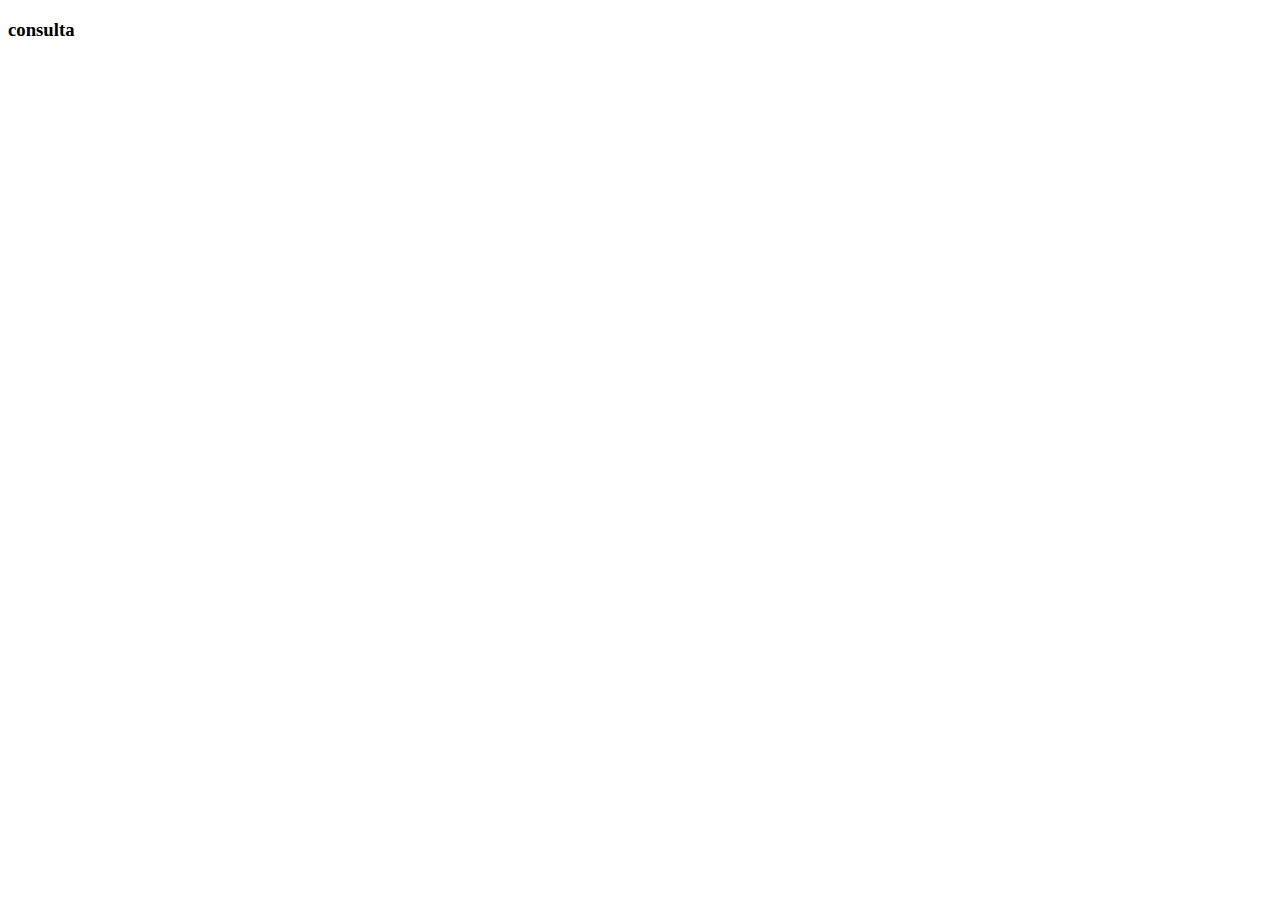
==== index.html @ a13c1287 "Merge branch 'master' of https://github.com/rhoyerp/rhoyer" ====
<!DOCTYPE html>
<html lang="en">
<head>
    <meta charset="UTF-8">
    <meta name="viewport" content="width=device-width, initial-scale=1.0">
    <link rel="stylesheet" href="estilos.css">
    <link rel="stylesheet" href="jv.js">
    <title>evaluacion4</title>
</head>
<body>
    <h3>consulta</h3>
<a href="formulario.php"></a>


</body>
</html>
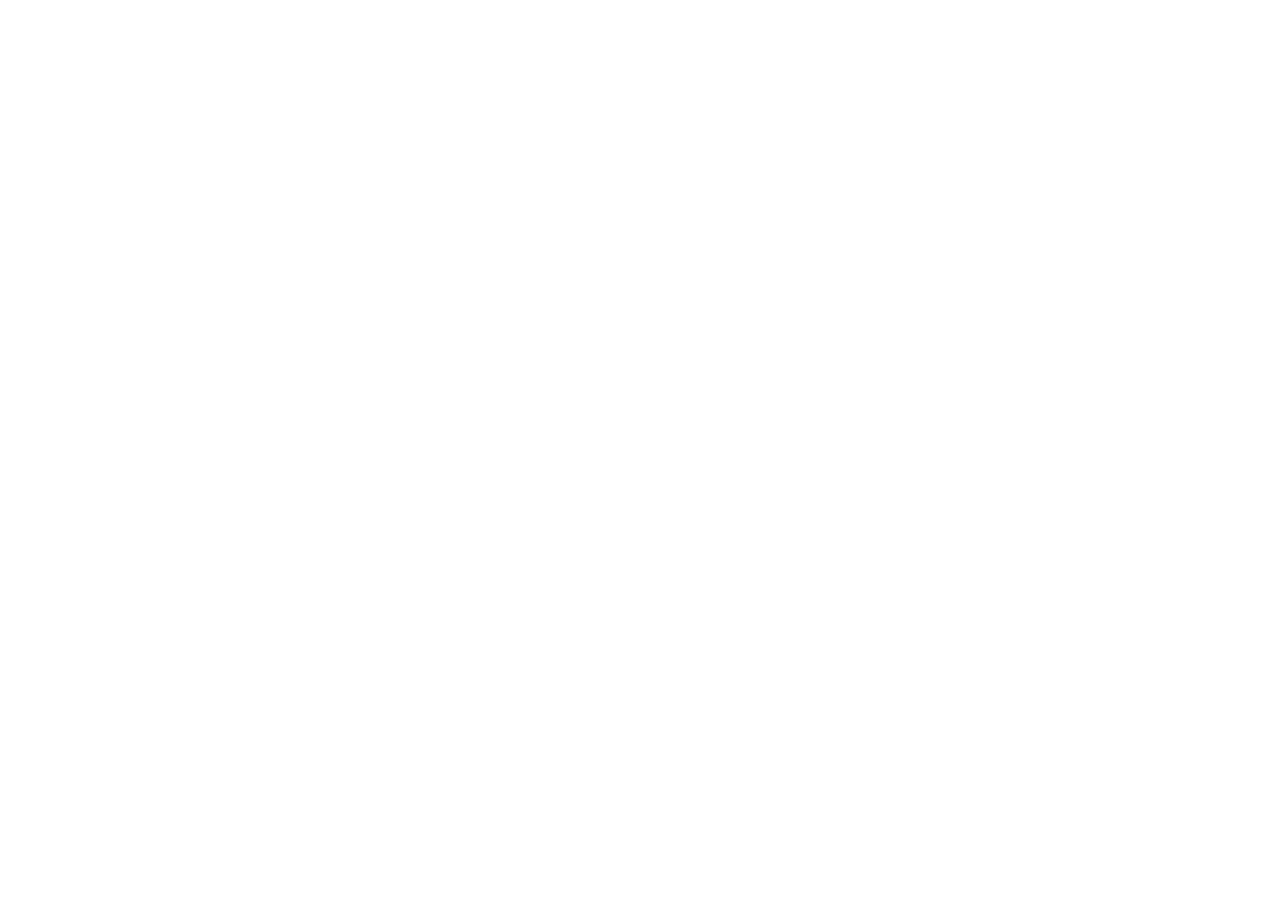
==== commit 4ff544f3: "inicio" ====
--- a/index.html
+++ b/index.html
@@ -8,9 +8,6 @@
     <title>evaluacion4</title>
 </head>
 <body>
-    <h3>consulta</h3>
-<a href="formulario.php"></a>
-
-
+    
 </body>
 </html>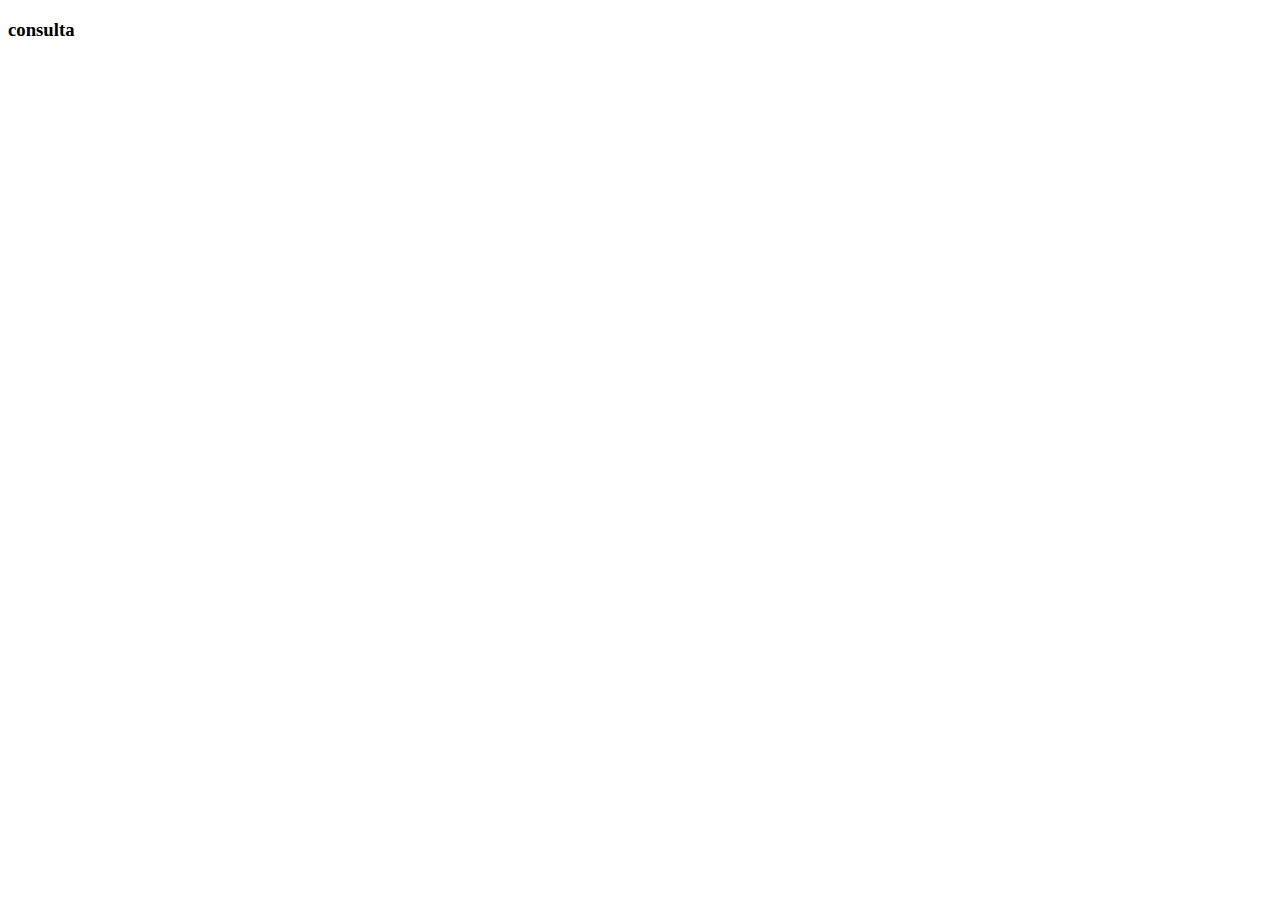
==== commit d20a8c9b: "hhh" ====
--- a/index.html
+++ b/index.html
@@ -8,6 +8,9 @@
     <title>evaluacion4</title>
 </head>
 <body>
-    
+    <h3>consulta</h3>
+<a href="formulario.php"></a>
+
+
 </body>
 </html>